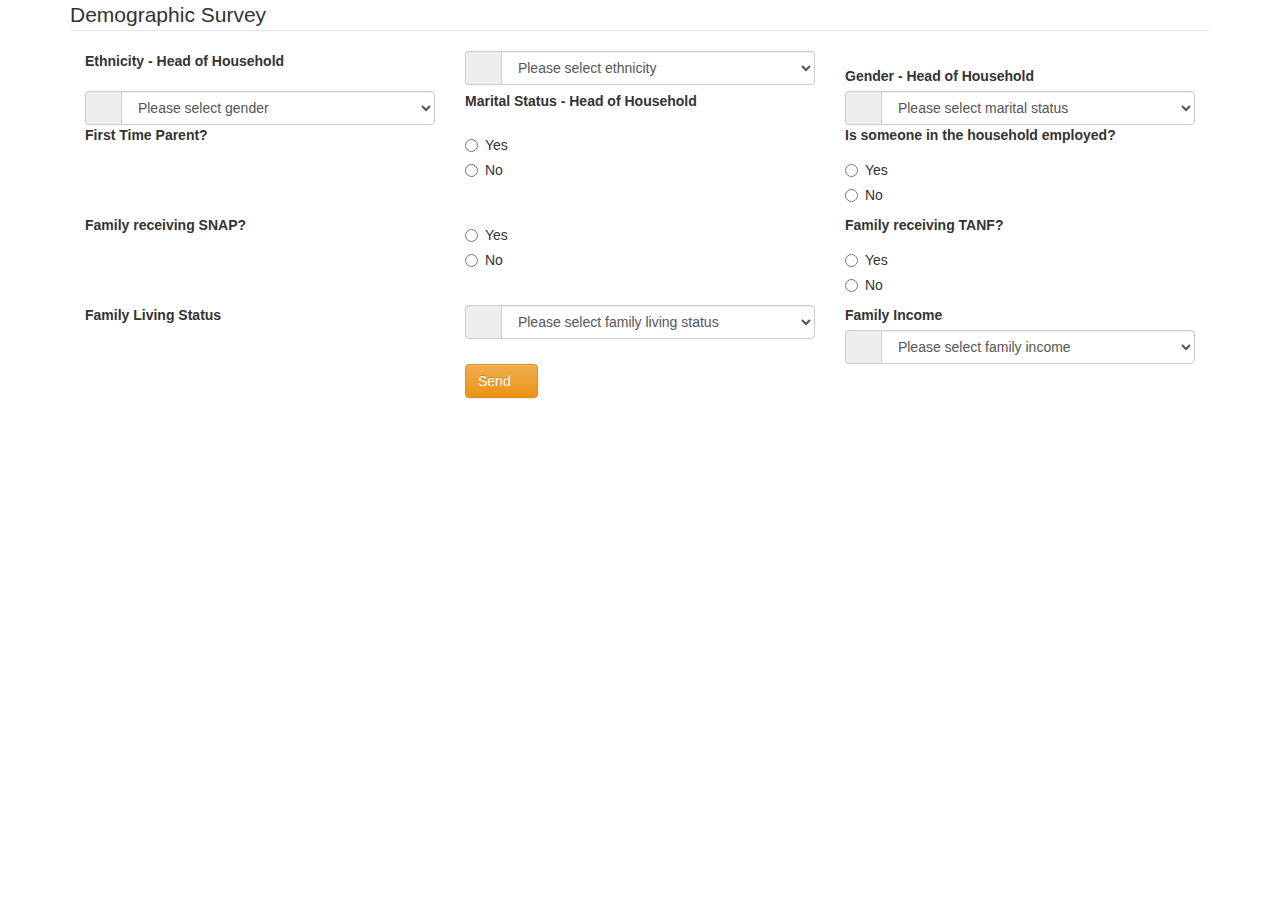
==== index.html @ 0fa91bc2 "Stuff" ====
<!DOCTYPE html>
<html >
<head>
  <meta charset="UTF-8">
  <title>Bootstrap 3 Contact form with Validation</title>
  <script src="https://s.codepen.io/assets/libs/modernizr.js" type="text/javascript"></script>


  
  <!--<link rel='stylesheet prefetch' href='https://maxcdn.bootstrapcdn.com/bootstrap/3.2.0/css/bootstrap.min.css'>-->
  <link rel="stylesheet" href="css/style2.css">
<!--<link rel='stylesheet prefetch' href='https://maxcdn.bootstrapcdn.com/bootstrap/3.2.0/css/bootstrap-theme.min.css'>
<link rel='stylesheet prefetch' href='https://cdnjs.cloudflare.com/ajax/libs/jquery.bootstrapvalidator/0.5.0/css/bootstrapValidator.min.css'>-->
  <link rel="stylesheet" href="css/style3.css">
  <link rel="stylesheet" href="css/style4.css">
      
      <link rel="stylesheet" href="css/style.css">

  
</head>

<body>
  <div class="container">

    <!--<form class="well form-horizontal" action=" "  id="contact_form">-->
    <form data-toggle="validator" role="form">
<fieldset>

<!-- Form Name -->
<legend>Demographic Survey</legend>


<!-- Ethnicity-->

<div class="form-group"> 
  <label class="col-md-4 control-label">Ethnicity - Head of Household</label>
    <div class="col-md-4 selectContainer">
    <div class="input-group">
        <span class="input-group-addon"><i class="glyphicon glyphicon-list"></i></span>
    <select name="ethnicity" class="form-control selectpicker" >
    	<option value=" " >Please select ethnicity</option>
      <option>Asian</option>
      <option>American Indian</option>
      <option>Black or African American</option>
      <option>Hispanic/Latino</option>
      <option>White</option>
      <option>Other</option>
    </select>
  </div>
</div>
</div>


<!-- Gender-->

<div class="form-group"> 
  <label class="col-md-4 control-label">Gender - Head of Household</label>
    <div class="col-md-4 selectContainer">
    <div class="input-group">
        <span class="input-group-addon"><i class="glyphicon glyphicon-list"></i></span>
    <select name="gender" class="form-control selectpicker" >
      <option value=" " >Please select gender</option>
      <option>Female</option>
      <option>Male</option>
      <option>Other</option>
    </select>
  </div>
</div>
</div>

<!-- Marital Status-->

<div class="form-group"> 
  <label class="col-md-4 control-label">Marital Status - Head of Household</label>
    <div class="col-md-4 selectContainer">
    <div class="input-group">
        <span class="input-group-addon"><i class="glyphicon glyphicon-list"></i></span>
    <select name="marital_status" class="form-control selectpicker" >
      <option value=" " >Please select marital status</option>
      <option>Married</option>
      <option>Single</option>
      <option>Other</option>
    </select>
  </div>
</div>
</div>

<!-- First Time Parent-->
 <div class="form-group">
                        <label class="col-md-4 control-label">First Time Parent?</label>
                        <div class="col-md-4">
                            <div class="radio">
                                <label>
                                    <input type="radio" name="first_time_parent" value="yes" /> Yes
                                </label>
                            </div>
                            <div class="radio">
                                <label>
                                    <input type="radio" name="first_time_parent" value="no" /> No
                                </label>
                            </div>
                        </div>
                    </div>
                    
<!-- Employment Status -->
 <div class="form-group">
                        <label class="col-md-4 control-label">Is someone in the household employed?</label>
                        <div class="col-md-4">
                            <div class="radio">
                                <label>
                                    <input type="radio" name="employment" value="yes" /> Yes
                                </label>
                            </div>
                            <div class="radio">
                                <label>
                                    <input type="radio" name="employment" value="no" /> No
                                </label>
                            </div>
                        </div>
                    </div>
                    
                    
<!-- SNAP -->
 <div class="form-group">
                        <label class="col-md-4 control-label">Family receiving SNAP?</label>
                        <div class="col-md-4">
                            <div class="radio">
                                <label>
                                    <input type="radio" name="SNAP" value="yes" /> Yes
                                </label>
                            </div>
                            <div class="radio">
                                <label>
                                    <input type="radio" name="SNAP" value="no" /> No
                                </label>
                            </div>
                        </div>
                    </div>
                    
                    
<!-- TANF -->
 <div class="form-group">
                        <label class="col-md-4 control-label">Family receiving TANF?</label>
                        <div class="col-md-4">
                            <div class="radio">
                                <label>
                                    <input type="radio" name="TANF" value="yes" /> Yes
                                </label>
                            </div>
                            <div class="radio">
                                <label>
                                    <input type="radio" name="TANF" value="no" /> No
                                </label>
                            </div>
                        </div>
                    </div>
                    
                    

<!-- Family Living-->

<div class="form-group"> 
  <label class="col-md-4 control-label">Family Living Status</label>
    <div class="col-md-4 selectContainer">
    <div class="input-group">
        <span class="input-group-addon"><i class="glyphicon glyphicon-list"></i></span>
    <select name="family_living" class="form-control selectpicker" >
      <option value=" " >Please select family living status</option>
      <option>Homeless</option>
      <option>Own Home</option>
      <option>Rent</option>
      <option>Transitional Housing</option>
    </select>
  </div>
</div>
</div>

<!-- Family Income-->

<div class="form-group"> 
  <label class="col-md-4 control-label">Family Income</label>
    <div class="col-md-4 selectContainer">
    <div class="input-group">
        <span class="input-group-addon"><i class="glyphicon glyphicon-list"></i></span>
    <select name="income" class="form-control selectpicker" >
      <option value=" " >Please select family income</option>
      <option>$0 - $10,000</option>
      <option>$10,000 - $20,000</option>
      <option>$20,000 - $30,000</option>
      <option>$30,000 - $40,000</option>
      <option>$40,000 - $50,000</option>
      <option>Over $50,000</option>
    </select>
  </div>
</div>
</div>

<!-- Success message -->
<div class="alert alert-success" role="alert" id="success_message">Success <i class="glyphicon glyphicon-thumbs-up"></i> Thanks for contacting us, we will get back to you shortly.</div>

<!-- Button -->
<div class="form-group">
  <label class="col-md-4 control-label"></label>
  <div class="col-md-4">
    <button type="submit" class="btn btn-warning" >Send <span class="glyphicon glyphicon-send"></span></button>
    <!--<button type="submit" onclick="myFunction()">Submit</button>

	<script>
		function myFunction() {
  		  window.location.replace("http://stackoverflow.com");
		}
	</script>-->
  </div>
</div>


</fieldset>
</form>
</div>
    </div><!-- /.container -->
  <!--<script src='https://cdnjs.cloudflare.com/ajax/libs/jquery/2.1.3/jquery.min.js'></script>
<script src='https://maxcdn.bootstrapcdn.com/bootstrap/3.2.0/js/bootstrap.min.js'></script>
<script src='https://cdnjs.cloudflare.com/ajax/libs/bootstrap-validator/0.4.5/js/bootstrapvalidator.min.js'></script>-->
	<script src="js/script1.js"></script>
	<script src="js/script2.js"></script>
	<script src="js/script3.js"></script>

    <script src="js/index.js"></script>

</body>
</html>
---- css/style3.css ----
/*!
 * Bootstrap v3.2.0 (http://getbootstrap.com)
 * Copyright 2011-2014 Twitter, Inc.
 * Licensed under MIT (https://github.com/twbs/bootstrap/blob/master/LICENSE)
 */.btn-default,.btn-primary,.btn-success,.btn-info,.btn-warning,.btn-danger{text-shadow:0 -1px 0 rgba(0,0,0,.2);-webkit-box-shadow:inset 0 1px 0 rgba(255,255,255,.15),0 1px 1px rgba(0,0,0,.075);box-shadow:inset 0 1px 0 rgba(255,255,255,.15),0 1px 1px rgba(0,0,0,.075)}.btn-default:active,.btn-primary:active,.btn-success:active,.btn-info:active,.btn-warning:active,.btn-danger:active,.btn-default.active,.btn-primary.active,.btn-success.active,.btn-info.active,.btn-warning.active,.btn-danger.active{-webkit-box-shadow:inset 0 3px 5px rgba(0,0,0,.125);box-shadow:inset 0 3px 5px rgba(0,0,0,.125)}.btn:active,.btn.active{background-image:none}.btn-default{text-shadow:0 1px 0 #fff;background-image:-webkit-linear-gradient(top,#fff 0,#e0e0e0 100%);background-image:-o-linear-gradient(top,#fff 0,#e0e0e0 100%);background-image:-webkit-gradient(linear,left top,left bottom,from(#fff),to(#e0e0e0));background-image:linear-gradient(to bottom,#fff 0,#e0e0e0 100%);filter:progid:DXImageTransform.Microsoft.gradient(startColorstr='#ffffffff', endColorstr='#ffe0e0e0', GradientType=0);filter:progid:DXImageTransform.Microsoft.gradient(enabled=false);background-repeat:repeat-x;border-color:#dbdbdb;border-color:#ccc}.btn-default:hover,.btn-default:focus{background-color:#e0e0e0;background-position:0 -15px}.btn-default:active,.btn-default.active{background-color:#e0e0e0;border-color:#dbdbdb}.btn-default:disabled,.btn-default[disabled]{background-color:#e0e0e0;background-image:none}.btn-primary{background-image:-webkit-linear-gradient(top,#428bca 0,#2d6ca2 100%);background-image:-o-linear-gradient(top,#428bca 0,#2d6ca2 100%);background-image:-webkit-gradient(linear,left top,left bottom,from(#428bca),to(#2d6ca2));background-image:linear-gradient(to bottom,#428bca 0,#2d6ca2 100%);filter:progid:DXImageTransform.Microsoft.gradient(startColorstr='#ff428bca', endColorstr='#ff2d6ca2', GradientType=0);filter:progid:DXImageTransform.Microsoft.gradient(enabled=false);background-repeat:repeat-x;border-color:#2b669a}.btn-primary:hover,.btn-primary:focus{background-color:#2d6ca2;background-position:0 -15px}.btn-primary:active,.btn-primary.active{background-color:#2d6ca2;border-color:#2b669a}.btn-primary:disabled,.btn-primary[disabled]{background-color:#2d6ca2;background-image:none}.btn-success{background-image:-webkit-linear-gradient(top,#5cb85c 0,#419641 100%);background-image:-o-linear-gradient(top,#5cb85c 0,#419641 100%);background-image:-webkit-gradient(linear,left top,left bottom,from(#5cb85c),to(#419641));background-image:linear-gradient(to bottom,#5cb85c 0,#419641 100%);filter:progid:DXImageTransform.Microsoft.gradient(startColorstr='#ff5cb85c', endColorstr='#ff419641', GradientType=0);filter:progid:DXImageTransform.Microsoft.gradient(enabled=false);background-repeat:repeat-x;border-color:#3e8f3e}.btn-success:hover,.btn-success:focus{background-color:#419641;background-position:0 -15px}.btn-success:active,.btn-success.active{background-color:#419641;border-color:#3e8f3e}.btn-success:disabled,.btn-success[disabled]{background-color:#419641;background-image:none}.btn-info{background-image:-webkit-linear-gradient(top,#5bc0de 0,#2aabd2 100%);background-image:-o-linear-gradient(top,#5bc0de 0,#2aabd2 100%);background-image:-webkit-gradient(linear,left top,left bottom,from(#5bc0de),to(#2aabd2));background-image:linear-gradient(to bottom,#5bc0de 0,#2aabd2 100%);filter:progid:DXImageTransform.Microsoft.gradient(startColorstr='#ff5bc0de', endColorstr='#ff2aabd2', GradientType=0);filter:progid:DXImageTransform.Microsoft.gradient(enabled=false);background-repeat:repeat-x;border-color:#28a4c9}.btn-info:hover,.btn-info:focus{background-color:#2aabd2;background-position:0 -15px}.btn-info:active,.btn-info.active{background-color:#2aabd2;border-color:#28a4c9}.btn-info:disabled,.btn-info[disabled]{background-color:#2aabd2;background-image:none}.btn-warning{background-image:-webkit-linear-gradient(top,#f0ad4e 0,#eb9316 100%);background-image:-o-linear-gradient(top,#f0ad4e 0,#eb9316 100%);background-image:-webkit-gradient(linear,left top,left bottom,from(#f0ad4e),to(#eb9316));background-image:linear-gradient(to bottom,#f0ad4e 0,#eb9316 100%);filter:progid:DXImageTransform.Microsoft.gradient(startColorstr='#fff0ad4e', endColorstr='#ffeb9316', GradientType=0);filter:progid:DXImageTransform.Microsoft.gradient(enabled=false);background-repeat:repeat-x;border-color:#e38d13}.btn-warning:hover,.btn-warning:focus{background-color:#eb9316;background-position:0 -15px}.btn-warning:active,.btn-warning.active{background-color:#eb9316;border-color:#e38d13}.btn-warning:disabled,.btn-warning[disabled]{background-color:#eb9316;background-image:none}.btn-danger{background-image:-webkit-linear-gradient(top,#d9534f 0,#c12e2a 100%);background-image:-o-linear-gradient(top,#d9534f 0,#c12e2a 100%);background-image:-webkit-gradient(linear,left top,left bottom,from(#d9534f),to(#c12e2a));background-image:linear-gradient(to bottom,#d9534f 0,#c12e2a 100%);filter:progid:DXImageTransform.Microsoft.gradient(startColorstr='#ffd9534f', endColorstr='#ffc12e2a', GradientType=0);filter:progid:DXImageTransform.Microsoft.gradient(enabled=false);background-repeat:repeat-x;border-color:#b92c28}.btn-danger:hover,.btn-danger:focus{background-color:#c12e2a;background-position:0 -15px}.btn-danger:active,.btn-danger.active{background-color:#c12e2a;border-color:#b92c28}.btn-danger:disabled,.btn-danger[disabled]{background-color:#c12e2a;background-image:none}.thumbnail,.img-thumbnail{-webkit-box-shadow:0 1px 2px rgba(0,0,0,.075);box-shadow:0 1px 2px rgba(0,0,0,.075)}.dropdown-menu>li>a:hover,.dropdown-menu>li>a:focus{background-color:#e8e8e8;background-image:-webkit-linear-gradient(top,#f5f5f5 0,#e8e8e8 100%);background-image:-o-linear-gradient(top,#f5f5f5 0,#e8e8e8 100%);background-image:-webkit-gradient(linear,left top,left bottom,from(#f5f5f5),to(#e8e8e8));background-image:linear-gradient(to bottom,#f5f5f5 0,#e8e8e8 100%);filter:progid:DXImageTransform.Microsoft.gradient(startColorstr='#fff5f5f5', endColorstr='#ffe8e8e8', GradientType=0);background-repeat:repeat-x}.dropdown-menu>.active>a,.dropdown-menu>.active>a:hover,.dropdown-menu>.active>a:focus{background-color:#357ebd;background-image:-webkit-linear-gradient(top,#428bca 0,#357ebd 100%);background-image:-o-linear-gradient(top,#428bca 0,#357ebd 100%);background-image:-webkit-gradient(linear,left top,left bottom,from(#428bca),to(#357ebd));background-image:linear-gradient(to bottom,#428bca 0,#357ebd 100%);filter:progid:DXImageTransform.Microsoft.gradient(startColorstr='#ff428bca', endColorstr='#ff357ebd', GradientType=0);background-repeat:repeat-x}.navbar-default{background-image:-webkit-linear-gradient(top,#fff 0,#f8f8f8 100%);background-image:-o-linear-gradient(top,#fff 0,#f8f8f8 100%);background-image:-webkit-gradient(linear,left top,left bottom,from(#fff),to(#f8f8f8));background-image:linear-gradient(to bottom,#fff 0,#f8f8f8 100%);filter:progid:DXImageTransform.Microsoft.gradient(startColorstr='#ffffffff', endColorstr='#fff8f8f8', GradientType=0);filter:progid:DXImageTransform.Microsoft.gradient(enabled=false);background-repeat:repeat-x;border-radius:4px;-webkit-box-shadow:inset 0 1px 0 rgba(255,255,255,.15),0 1px 5px rgba(0,0,0,.075);box-shadow:inset 0 1px 0 rgba(255,255,255,.15),0 1px 5px rgba(0,0,0,.075)}.navbar-default .navbar-nav>.active>a{background-image:-webkit-linear-gradient(top,#ebebeb 0,#f3f3f3 100%);background-image:-o-linear-gradient(top,#ebebeb 0,#f3f3f3 100%);background-image:-webkit-gradient(linear,left top,left bottom,from(#ebebeb),to(#f3f3f3));background-image:linear-gradient(to bottom,#ebebeb 0,#f3f3f3 100%);filter:progid:DXImageTransform.Microsoft.gradient(startColorstr='#ffebebeb', endColorstr='#fff3f3f3', GradientType=0);background-repeat:repeat-x;-webkit-box-shadow:inset 0 3px 9px rgba(0,0,0,.075);box-shadow:inset 0 3px 9px rgba(0,0,0,.075)}.navbar-brand,.navbar-nav>li>a{text-shadow:0 1px 0 rgba(255,255,255,.25)}.navbar-inverse{background-image:-webkit-linear-gradient(top,#3c3c3c 0,#222 100%);background-image:-o-linear-gradient(top,#3c3c3c 0,#222 100%);background-image:-webkit-gradient(linear,left top,left bottom,from(#3c3c3c),to(#222));background-image:linear-gradient(to bottom,#3c3c3c 0,#222 100%);filter:progid:DXImageTransform.Microsoft.gradient(startColorstr='#ff3c3c3c', endColorstr='#ff222222', GradientType=0);filter:progid:DXImageTransform.Microsoft.gradient(enabled=false);background-repeat:repeat-x}.navbar-inverse .navbar-nav>.active>a{background-image:-webkit-linear-gradient(top,#222 0,#282828 100%);background-image:-o-linear-gradient(top,#222 0,#282828 100%);background-image:-webkit-gradient(linear,left top,left bottom,from(#222),to(#282828));background-image:linear-gradient(to bottom,#222 0,#282828 100%);filter:progid:DXImageTransform.Microsoft.gradient(startColorstr='#ff222222', endColorstr='#ff282828', GradientType=0);background-repeat:repeat-x;-webkit-box-shadow:inset 0 3px 9px rgba(0,0,0,.25);box-shadow:inset 0 3px 9px rgba(0,0,0,.25)}.navbar-inverse .navbar-brand,.navbar-inverse .navbar-nav>li>a{text-shadow:0 -1px 0 rgba(0,0,0,.25)}.navbar-static-top,.navbar-fixed-top,.navbar-fixed-bottom{border-radius:0}.alert{text-shadow:0 1px 0 rgba(255,255,255,.2);-webkit-box-shadow:inset 0 1px 0 rgba(255,255,255,.25),0 1px 2px rgba(0,0,0,.05);box-shadow:inset 0 1px 0 rgba(255,255,255,.25),0 1px 2px rgba(0,0,0,.05)}.alert-success{background-image:-webkit-linear-gradient(top,#dff0d8 0,#c8e5bc 100%);background-image:-o-linear-gradient(top,#dff0d8 0,#c8e5bc 100%);background-image:-webkit-gradient(linear,left top,left bottom,from(#dff0d8),to(#c8e5bc));background-image:linear-gradient(to bottom,#dff0d8 0,#c8e5bc 100%);filter:progid:DXImageTransform.Microsoft.gradient(startColorstr='#ffdff0d8', endColorstr='#ffc8e5bc', GradientType=0);background-repeat:repeat-x;border-color:#b2dba1}.alert-info{background-image:-webkit-linear-gradient(top,#d9edf7 0,#b9def0 100%);background-image:-o-linear-gradient(top,#d9edf7 0,#b9def0 100%);background-image:-webkit-gradient(linear,left top,left bottom,from(#d9edf7),to(#b9def0));background-image:linear-gradient(to bottom,#d9edf7 0,#b9def0 100%);filter:progid:DXImageTransform.Microsoft.gradient(startColorstr='#ffd9edf7', endColorstr='#ffb9def0', GradientType=0);background-repeat:repeat-x;border-color:#9acfea}.alert-warning{background-image:-webkit-linear-gradient(top,#fcf8e3 0,#f8efc0 100%);background-image:-o-linear-gradient(top,#fcf8e3 0,#f8efc0 100%);background-image:-webkit-gradient(linear,left top,left bottom,from(#fcf8e3),to(#f8efc0));background-image:linear-gradient(to bottom,#fcf8e3 0,#f8efc0 100%);filter:progid:DXImageTransform.Microsoft.gradient(startColorstr='#fffcf8e3', endColorstr='#fff8efc0', GradientType=0);background-repeat:repeat-x;border-color:#f5e79e}.alert-danger{background-image:-webkit-linear-gradient(top,#f2dede 0,#e7c3c3 100%);background-image:-o-linear-gradient(top,#f2dede 0,#e7c3c3 100%);background-image:-webkit-gradient(linear,left top,left bottom,from(#f2dede),to(#e7c3c3));background-image:linear-gradient(to bottom,#f2dede 0,#e7c3c3 100%);filter:progid:DXImageTransform.Microsoft.gradient(startColorstr='#fff2dede', endColorstr='#ffe7c3c3', GradientType=0);background-repeat:repeat-x;border-color:#dca7a7}.progress{background-image:-webkit-linear-gradient(top,#ebebeb 0,#f5f5f5 100%);background-image:-o-linear-gradient(top,#ebebeb 0,#f5f5f5 100%);background-image:-webkit-gradient(linear,left top,left bottom,from(#ebebeb),to(#f5f5f5));background-image:linear-gradient(to bottom,#ebebeb 0,#f5f5f5 100%);filter:progid:DXImageTransform.Microsoft.gradient(startColorstr='#ffebebeb', endColorstr='#fff5f5f5', GradientType=0);background-repeat:repeat-x}.progress-bar{background-image:-webkit-linear-gradient(top,#428bca 0,#3071a9 100%);background-image:-o-linear-gradient(top,#428bca 0,#3071a9 100%);background-image:-webkit-gradient(linear,left top,left bottom,from(#428bca),to(#3071a9));background-image:linear-gradient(to bottom,#428bca 0,#3071a9 100%);filter:progid:DXImageTransform.Microsoft.gradient(startColorstr='#ff428bca', endColorstr='#ff3071a9', GradientType=0);background-repeat:repeat-x}.progress-bar-success{background-image:-webkit-linear-gradient(top,#5cb85c 0,#449d44 100%);background-image:-o-linear-gradient(top,#5cb85c 0,#449d44 100%);background-image:-webkit-gradient(linear,left top,left bottom,from(#5cb85c),to(#449d44));background-image:linear-gradient(to bottom,#5cb85c 0,#449d44 100%);filter:progid:DXImageTransform.Microsoft.gradient(startColorstr='#ff5cb85c', endColorstr='#ff449d44', GradientType=0);background-repeat:repeat-x}.progress-bar-info{background-image:-webkit-linear-gradient(top,#5bc0de 0,#31b0d5 100%);background-image:-o-linear-gradient(top,#5bc0de 0,#31b0d5 100%);background-image:-webkit-gradient(linear,left top,left bottom,from(#5bc0de),to(#31b0d5));background-image:linear-gradient(to bottom,#5bc0de 0,#31b0d5 100%);filter:progid:DXImageTransform.Microsoft.gradient(startColorstr='#ff5bc0de', endColorstr='#ff31b0d5', GradientType=0);background-repeat:repeat-x}.progress-bar-warning{background-image:-webkit-linear-gradient(top,#f0ad4e 0,#ec971f 100%);background-image:-o-linear-gradient(top,#f0ad4e 0,#ec971f 100%);background-image:-webkit-gradient(linear,left top,left bottom,from(#f0ad4e),to(#ec971f));background-image:linear-gradient(to bottom,#f0ad4e 0,#ec971f 100%);filter:progid:DXImageTransform.Microsoft.gradient(startColorstr='#fff0ad4e', endColorstr='#ffec971f', GradientType=0);background-repeat:repeat-x}.progress-bar-danger{background-image:-webkit-linear-gradient(top,#d9534f 0,#c9302c 100%);background-image:-o-linear-gradient(top,#d9534f 0,#c9302c 100%);background-image:-webkit-gradient(linear,left top,left bottom,from(#d9534f),to(#c9302c));background-image:linear-gradient(to bottom,#d9534f 0,#c9302c 100%);filter:progid:DXImageTransform.Microsoft.gradient(startColorstr='#ffd9534f', endColorstr='#ffc9302c', GradientType=0);background-repeat:repeat-x}.progress-bar-striped{background-image:-webkit-linear-gradient(45deg,rgba(255,255,255,.15) 25%,transparent 25%,transparent 50%,rgba(255,255,255,.15) 50%,rgba(255,255,255,.15) 75%,transparent 75%,transparent);background-image:-o-linear-gradient(45deg,rgba(255,255,255,.15) 25%,transparent 25%,transparent 50%,rgba(255,255,255,.15) 50%,rgba(255,255,255,.15) 75%,transparent 75%,transparent);background-image:linear-gradient(45deg,rgba(255,255,255,.15) 25%,transparent 25%,transparent 50%,rgba(255,255,255,.15) 50%,rgba(255,255,255,.15) 75%,transparent 75%,transparent)}.list-group{border-radius:4px;-webkit-box-shadow:0 1px 2px rgba(0,0,0,.075);box-shadow:0 1px 2px rgba(0,0,0,.075)}.list-group-item.active,.list-group-item.active:hover,.list-group-item.active:focus{text-shadow:0 -1px 0 #3071a9;background-image:-webkit-linear-gradient(top,#428bca 0,#3278b3 100%);background-image:-o-linear-gradient(top,#428bca 0,#3278b3 100%);background-image:-webkit-gradient(linear,left top,left bottom,from(#428bca),to(#3278b3));background-image:linear-gradient(to bottom,#428bca 0,#3278b3 100%);filter:progid:DXImageTransform.Microsoft.gradient(startColorstr='#ff428bca', endColorstr='#ff3278b3', GradientType=0);background-repeat:repeat-x;border-color:#3278b3}.panel{-webkit-box-shadow:0 1px 2px rgba(0,0,0,.05);box-shadow:0 1px 2px rgba(0,0,0,.05)}.panel-default>.panel-heading{background-image:-webkit-linear-gradient(top,#f5f5f5 0,#e8e8e8 100%);background-image:-o-linear-gradient(top,#f5f5f5 0,#e8e8e8 100%);background-image:-webkit-gradient(linear,left top,left bottom,from(#f5f5f5),to(#e8e8e8));background-image:linear-gradient(to bottom,#f5f5f5 0,#e8e8e8 100%);filter:progid:DXImageTransform.Microsoft.gradient(startColorstr='#fff5f5f5', endColorstr='#ffe8e8e8', GradientType=0);background-repeat:repeat-x}.panel-primary>.panel-heading{background-image:-webkit-linear-gradient(top,#428bca 0,#357ebd 100%);background-image:-o-linear-gradient(top,#428bca 0,#357ebd 100%);background-image:-webkit-gradient(linear,left top,left bottom,from(#428bca),to(#357ebd));background-image:linear-gradient(to bottom,#428bca 0,#357ebd 100%);filter:progid:DXImageTransform.Microsoft.gradient(startColorstr='#ff428bca', endColorstr='#ff357ebd', GradientType=0);background-repeat:repeat-x}.panel-success>.panel-heading{background-image:-webkit-linear-gradient(top,#dff0d8 0,#d0e9c6 100%);background-image:-o-linear-gradient(top,#dff0d8 0,#d0e9c6 100%);background-image:-webkit-gradient(linear,left top,left bottom,from(#dff0d8),to(#d0e9c6));background-image:linear-gradient(to bottom,#dff0d8 0,#d0e9c6 100%);filter:progid:DXImageTransform.Microsoft.gradient(startColorstr='#ffdff0d8', endColorstr='#ffd0e9c6', GradientType=0);background-repeat:repeat-x}.panel-info>.panel-heading{background-image:-webkit-linear-gradient(top,#d9edf7 0,#c4e3f3 100%);background-image:-o-linear-gradient(top,#d9edf7 0,#c4e3f3 100%);background-image:-webkit-gradient(linear,left top,left bottom,from(#d9edf7),to(#c4e3f3));background-image:linear-gradient(to bottom,#d9edf7 0,#c4e3f3 100%);filter:progid:DXImageTransform.Microsoft.gradient(startColorstr='#ffd9edf7', endColorstr='#ffc4e3f3', GradientType=0);background-repeat:repeat-x}.panel-warning>.panel-heading{background-image:-webkit-linear-gradient(top,#fcf8e3 0,#faf2cc 100%);background-image:-o-linear-gradient(top,#fcf8e3 0,#faf2cc 100%);background-image:-webkit-gradient(linear,left top,left bottom,from(#fcf8e3),to(#faf2cc));background-image:linear-gradient(to bottom,#fcf8e3 0,#faf2cc 100%);filter:progid:DXImageTransform.Microsoft.gradient(startColorstr='#fffcf8e3', endColorstr='#fffaf2cc', GradientType=0);background-repeat:repeat-x}.panel-danger>.panel-heading{background-image:-webkit-linear-gradient(top,#f2dede 0,#ebcccc 100%);background-image:-o-linear-gradient(top,#f2dede 0,#ebcccc 100%);background-image:-webkit-gradient(linear,left top,left bottom,from(#f2dede),to(#ebcccc));background-image:linear-gradient(to bottom,#f2dede 0,#ebcccc 100%);filter:progid:DXImageTransform.Microsoft.gradient(startColorstr='#fff2dede', endColorstr='#ffebcccc', GradientType=0);background-repeat:repeat-x}.well{background-image:-webkit-linear-gradient(top,#e8e8e8 0,#f5f5f5 100%);background-image:-o-linear-gradient(top,#e8e8e8 0,#f5f5f5 100%);background-image:-webkit-gradient(linear,left top,left bottom,from(#e8e8e8),to(#f5f5f5));background-image:linear-gradient(to bottom,#e8e8e8 0,#f5f5f5 100%);filter:progid:DXImageTransform.Microsoft.gradient(startColorstr='#ffe8e8e8', endColorstr='#fff5f5f5', GradientType=0);background-repeat:repeat-x;border-color:#dcdcdc;-webkit-box-shadow:inset 0 1px 3px rgba(0,0,0,.05),0 1px 0 rgba(255,255,255,.1);box-shadow:inset 0 1px 3px rgba(0,0,0,.05),0 1px 0 rgba(255,255,255,.1)}
---- css/style4.css ----
/*!
 * BootstrapValidator (http://bootstrapvalidator.com)
 * The best jQuery plugin to validate form fields. Designed to use with Bootstrap 3
 *
 * @version     v0.5.0, built on 2014-07-14 4:31:02 PM
 * @author      https://twitter.com/nghuuphuoc
 * @copyright   (c) 2013 - 2014 Nguyen Huu Phuoc
 * @license     MIT
 */

.bv-form .help-block{margin-bottom:0}.bv-form .tooltip-inner{text-align:left}.nav-tabs li.bv-tab-success>a{color:#3c763d}.nav-tabs li.bv-tab-error>a{color:#a94442}
---- css/style.css ----
#success_message{ display: none;}
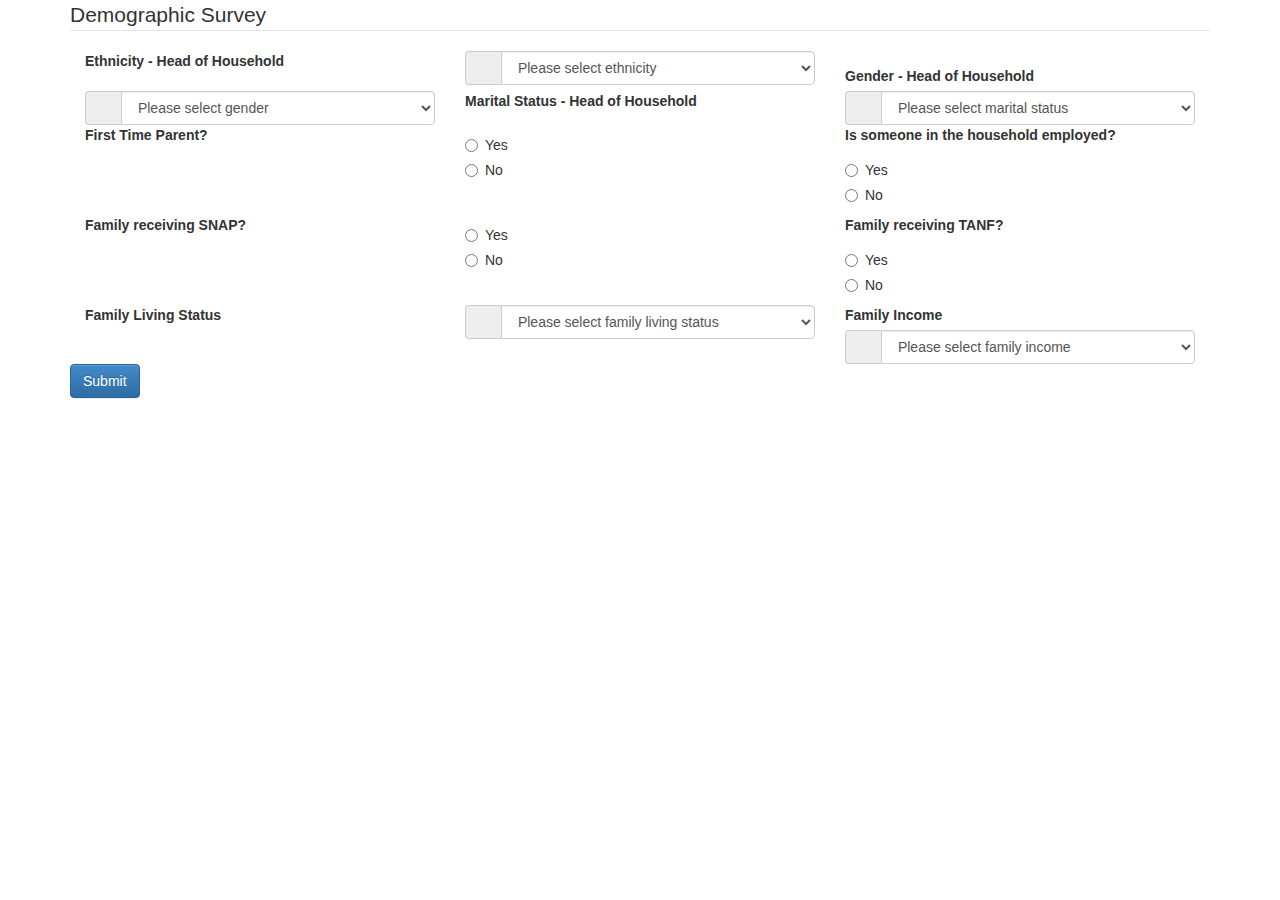
==== commit 60671f1a: "Stuff" ====
--- a/index.html
+++ b/index.html
@@ -199,19 +199,24 @@
 <div class="alert alert-success" role="alert" id="success_message">Success <i class="glyphicon glyphicon-thumbs-up"></i> Thanks for contacting us, we will get back to you shortly.</div>
 
 <!-- Button -->
-<div class="form-group">
+ <div class="form-group">
+    <button type="submit" class="btn btn-primary">Submit</button>
+  </div>
+
+
+<!--<div class="form-group">
   <label class="col-md-4 control-label"></label>
   <div class="col-md-4">
     <button type="submit" class="btn btn-warning" >Send <span class="glyphicon glyphicon-send"></span></button>
-    <!--<button type="submit" onclick="myFunction()">Submit</button>
+    <button type="submit" onclick="myFunction()">Submit</button>
 
 	<script>
 		function myFunction() {
   		  window.location.replace("http://stackoverflow.com");
 		}
-	</script>-->
-  </div>
-</div>
+	</script>
+  </div>
+</div>-->
 
 
 </fieldset>
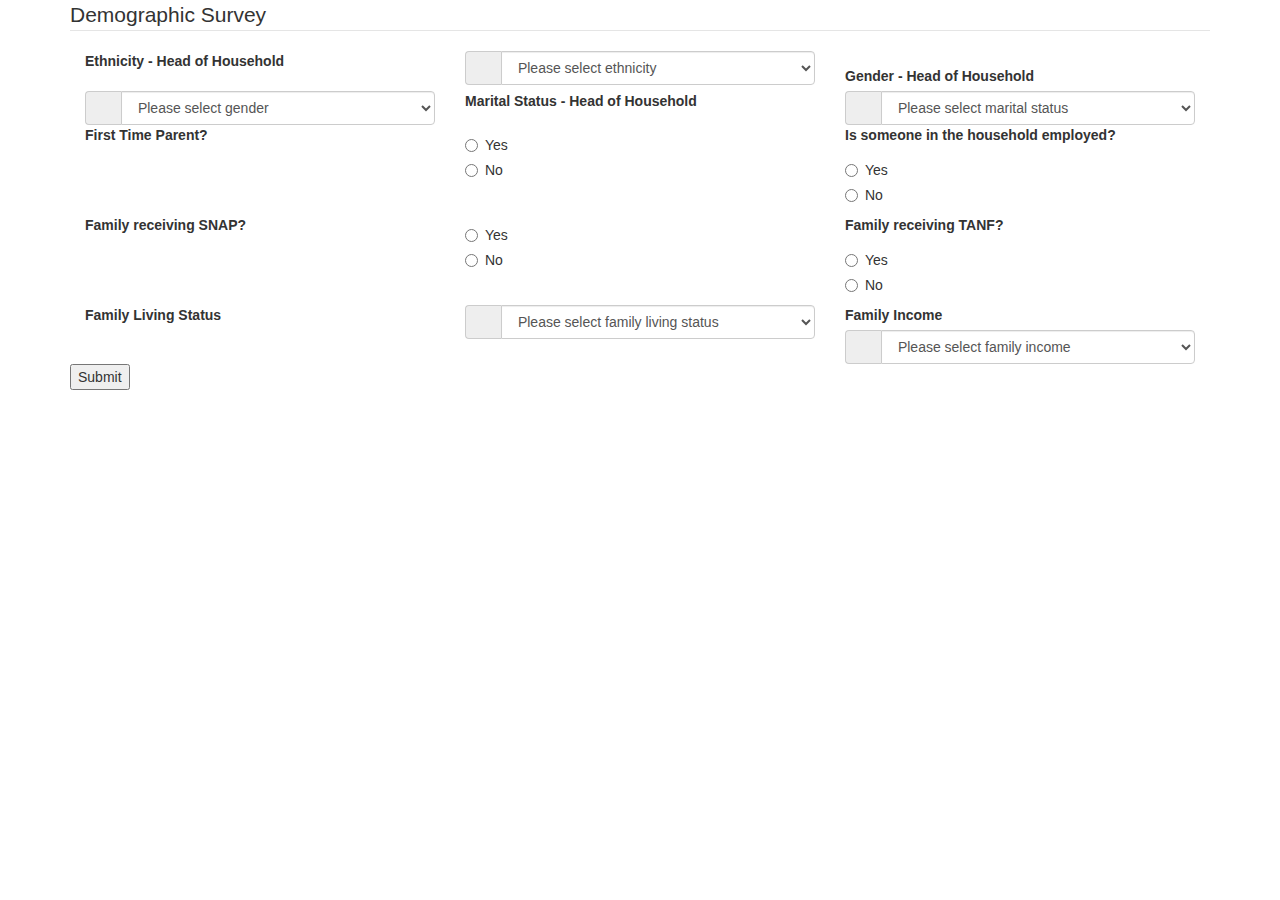
==== commit dc73a8d3: "Stuff" ====
--- a/index.html
+++ b/index.html
@@ -199,24 +199,36 @@
 <div class="alert alert-success" role="alert" id="success_message">Success <i class="glyphicon glyphicon-thumbs-up"></i> Thanks for contacting us, we will get back to you shortly.</div>
 
 <!-- Button -->
- <div class="form-group">
+ <!--<div class="form-group">
     <button type="submit" class="btn btn-primary">Submit</button>
-  </div>
+  </div>-->
 
 
 <!--<div class="form-group">
   <label class="col-md-4 control-label"></label>
   <div class="col-md-4">
-    <button type="submit" class="btn btn-warning" >Send <span class="glyphicon glyphicon-send"></span></button>
+    <button type="submit" class="btn btn-warning" >Send <span class="glyphicon glyphicon-send"></span></button>-->
     <button type="submit" onclick="myFunction()">Submit</button>
 
 	<script>
-		function myFunction() {
-  		  window.location.replace("http://stackoverflow.com");
-		}
+		$('#contact_form').bootstrapValidator().on('submit', function (e) {
+				$('#success_message').slideDown({ opacity: "show" }, "slow"); // Do something ...
+                //$('#contact_form').data('bootstrapValidator').resetForm();
+
+    // Prevent form submission
+    e.preventDefault();
+
+    // Get the form instance
+    var $form = $(e.target);
+
+    // Get the BootstrapValidator instance
+    var bv = $form.data('bootstrapValidator');
+            
+    console.log($form.serialize());
+});
 	</script>
   </div>
-</div>-->
+</div>
 
 
 </fieldset>
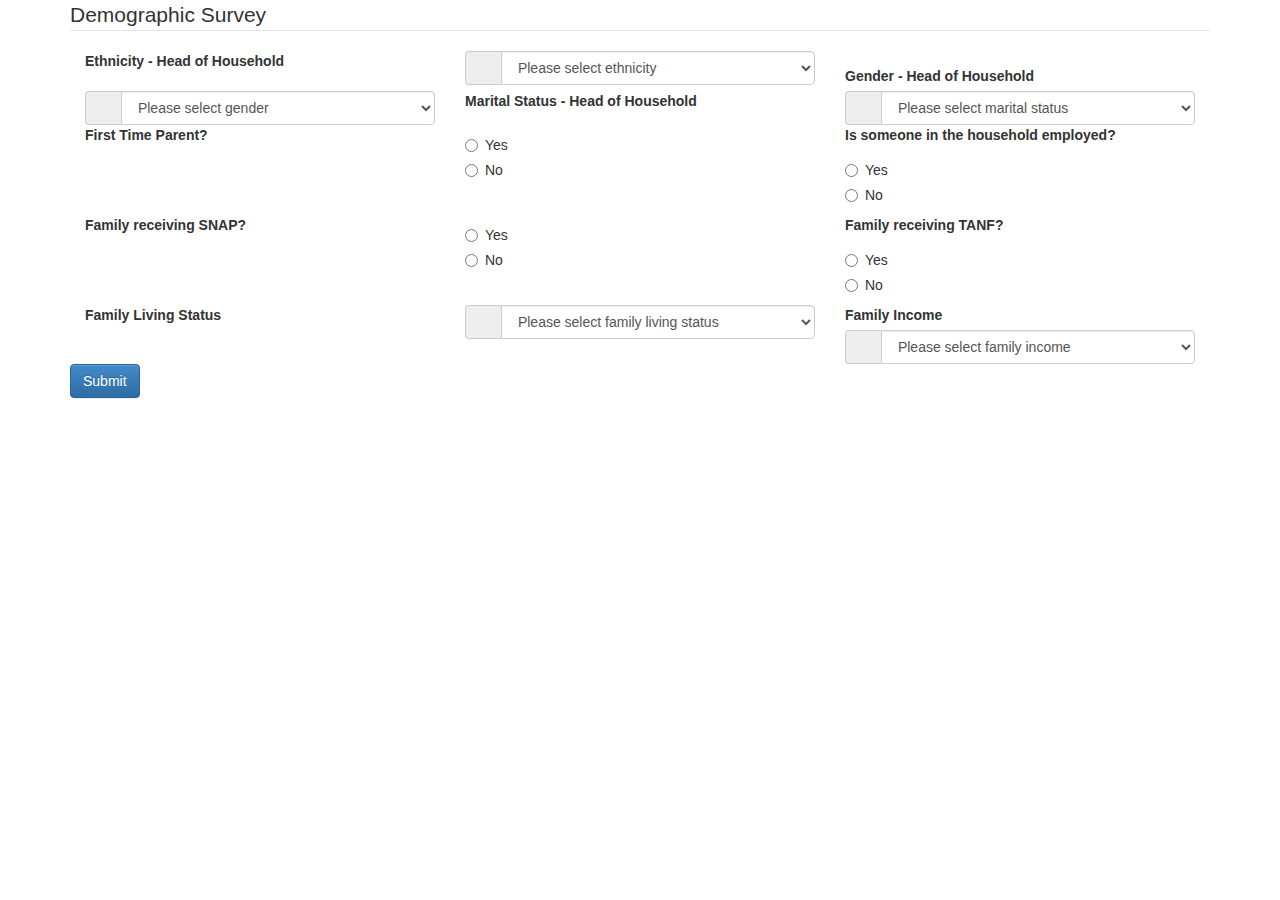
==== commit 11bcde48: "Stuff" ====
--- a/index.html
+++ b/index.html
@@ -15,6 +15,8 @@
   <link rel="stylesheet" href="css/style4.css">
       
       <link rel="stylesheet" href="css/style.css">
+      
+      <script src="js/index.js"></script>
 
   
 </head>
@@ -199,15 +201,15 @@
 <div class="alert alert-success" role="alert" id="success_message">Success <i class="glyphicon glyphicon-thumbs-up"></i> Thanks for contacting us, we will get back to you shortly.</div>
 
 <!-- Button -->
- <!--<div class="form-group">
+ <div class="form-group">
     <button type="submit" class="btn btn-primary">Submit</button>
-  </div>-->
+  </div>
 
 
 <!--<div class="form-group">
   <label class="col-md-4 control-label"></label>
   <div class="col-md-4">
-    <button type="submit" class="btn btn-warning" >Send <span class="glyphicon glyphicon-send"></span></button>-->
+    <button type="submit" class="btn btn-warning" >Send <span class="glyphicon glyphicon-send"></span></button>
     <button type="submit" onclick="myFunction()">Submit</button>
 
 	<script>
@@ -228,7 +230,7 @@
 });
 	</script>
   </div>
-</div>
+</div>-->
 
 
 </fieldset>
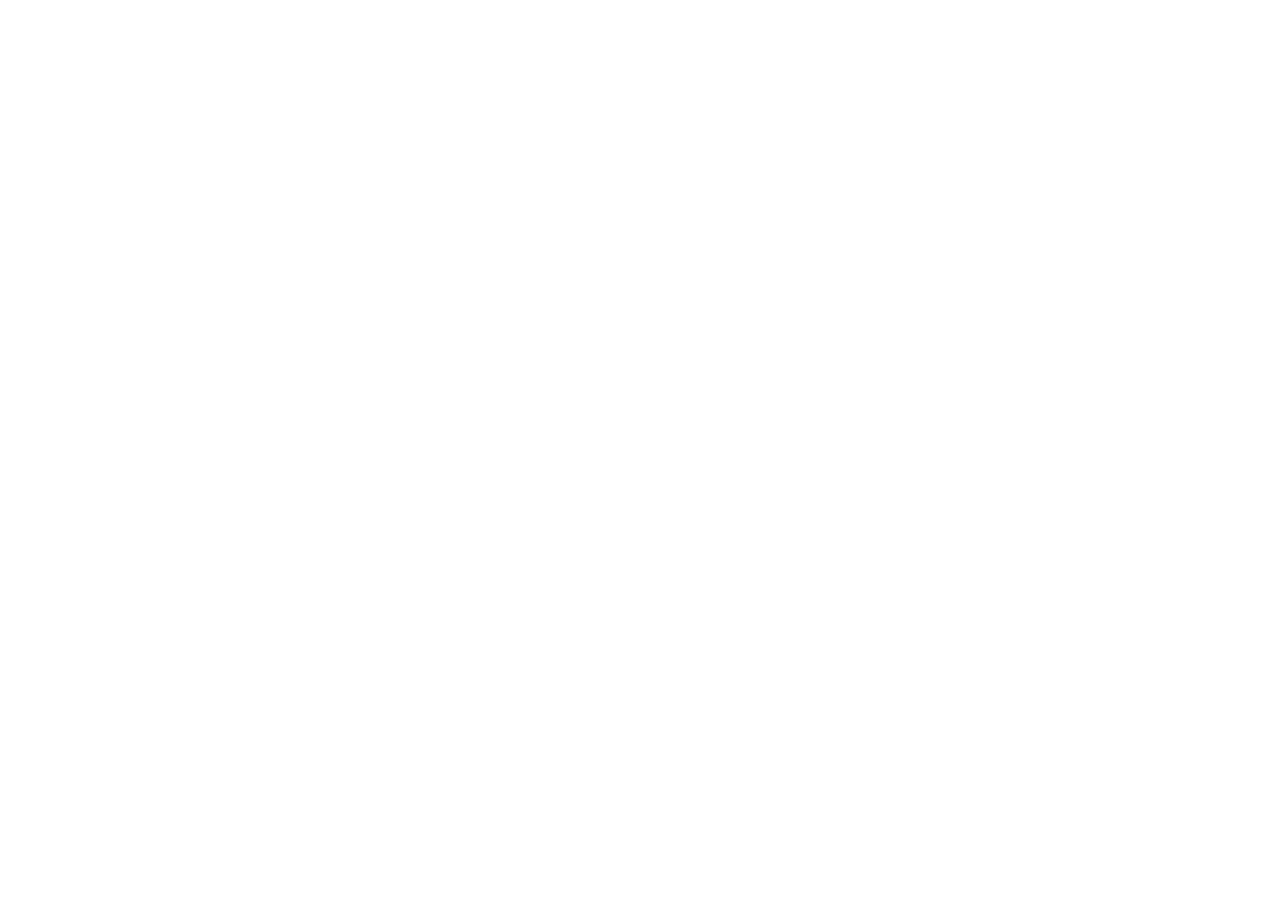
==== commit 352bee6e: "Restoring boxer site" ====
--- a/index.html
+++ b/index.html
@@ -1,250 +1,393 @@
-<!DOCTYPE html>
-<html >
-<head>
-  <meta charset="UTF-8">
-  <title>Bootstrap 3 Contact form with Validation</title>
-  <script src="https://s.codepen.io/assets/libs/modernizr.js" type="text/javascript"></script>
-
-
-  
-  <!--<link rel='stylesheet prefetch' href='https://maxcdn.bootstrapcdn.com/bootstrap/3.2.0/css/bootstrap.min.css'>-->
-  <link rel="stylesheet" href="css/style2.css">
-<!--<link rel='stylesheet prefetch' href='https://maxcdn.bootstrapcdn.com/bootstrap/3.2.0/css/bootstrap-theme.min.css'>
-<link rel='stylesheet prefetch' href='https://cdnjs.cloudflare.com/ajax/libs/jquery.bootstrapvalidator/0.5.0/css/bootstrapValidator.min.css'>-->
-  <link rel="stylesheet" href="css/style3.css">
-  <link rel="stylesheet" href="css/style4.css">
-      
-      <link rel="stylesheet" href="css/style.css">
-      
-      <script src="js/index.js"></script>
-
-  
-</head>
+<html lang="en"><head><title>Boxer Bowl</title></head>
+<style>
+.dot {
+  stroke: #000;
+}
+
+
+.tooltip {	
+    position: absolute;			
+    text-align: center;			
+    width: 120px;					
+    height: 58px;					
+    padding: 2px;				
+    font: 12px sans-serif;		
+    background: lightsteelblue;	
+    border: 4px;		
+    border-radius: 8px;			
+    pointer-events: none;			
+}
+
+
+</style>
+<script src="//d3js.org/d3.v3.min.js"></script>
 
 <body>
-  <div class="container">
-
-    <!--<form class="well form-horizontal" action=" "  id="contact_form">-->
-    <form data-toggle="validator" role="form">
-<fieldset>
-
-<!-- Form Name -->
-<legend>Demographic Survey</legend>
-
-
-<!-- Ethnicity-->
-
-<div class="form-group"> 
-  <label class="col-md-4 control-label">Ethnicity - Head of Household</label>
-    <div class="col-md-4 selectContainer">
-    <div class="input-group">
-        <span class="input-group-addon"><i class="glyphicon glyphicon-list"></i></span>
-    <select name="ethnicity" class="form-control selectpicker" >
-    	<option value=" " >Please select ethnicity</option>
-      <option>Asian</option>
-      <option>American Indian</option>
-      <option>Black or African American</option>
-      <option>Hispanic/Latino</option>
-      <option>White</option>
-      <option>Other</option>
-    </select>
-  </div>
+<div id = "chart">
+<br>
+<div id = "states">
 </div>
-</div>
-
-
-<!-- Gender-->
-
-<div class="form-group"> 
-  <label class="col-md-4 control-label">Gender - Head of Household</label>
-    <div class="col-md-4 selectContainer">
-    <div class="input-group">
-        <span class="input-group-addon"><i class="glyphicon glyphicon-list"></i></span>
-    <select name="gender" class="form-control selectpicker" >
-      <option value=" " >Please select gender</option>
-      <option>Female</option>
-      <option>Male</option>
-      <option>Other</option>
-    </select>
-  </div>
-</div>
-</div>
-
-<!-- Marital Status-->
-
-<div class="form-group"> 
-  <label class="col-md-4 control-label">Marital Status - Head of Household</label>
-    <div class="col-md-4 selectContainer">
-    <div class="input-group">
-        <span class="input-group-addon"><i class="glyphicon glyphicon-list"></i></span>
-    <select name="marital_status" class="form-control selectpicker" >
-      <option value=" " >Please select marital status</option>
-      <option>Married</option>
-      <option>Single</option>
-      <option>Other</option>
-    </select>
-  </div>
-</div>
-</div>
-
-<!-- First Time Parent-->
- <div class="form-group">
-                        <label class="col-md-4 control-label">First Time Parent?</label>
-                        <div class="col-md-4">
-                            <div class="radio">
-                                <label>
-                                    <input type="radio" name="first_time_parent" value="yes" /> Yes
-                                </label>
-                            </div>
-                            <div class="radio">
-                                <label>
-                                    <input type="radio" name="first_time_parent" value="no" /> No
-                                </label>
-                            </div>
-                        </div>
-                    </div>
-                    
-<!-- Employment Status -->
- <div class="form-group">
-                        <label class="col-md-4 control-label">Is someone in the household employed?</label>
-                        <div class="col-md-4">
-                            <div class="radio">
-                                <label>
-                                    <input type="radio" name="employment" value="yes" /> Yes
-                                </label>
-                            </div>
-                            <div class="radio">
-                                <label>
-                                    <input type="radio" name="employment" value="no" /> No
-                                </label>
-                            </div>
-                        </div>
-                    </div>
-                    
-                    
-<!-- SNAP -->
- <div class="form-group">
-                        <label class="col-md-4 control-label">Family receiving SNAP?</label>
-                        <div class="col-md-4">
-                            <div class="radio">
-                                <label>
-                                    <input type="radio" name="SNAP" value="yes" /> Yes
-                                </label>
-                            </div>
-                            <div class="radio">
-                                <label>
-                                    <input type="radio" name="SNAP" value="no" /> No
-                                </label>
-                            </div>
-                        </div>
-                    </div>
-                    
-                    
-<!-- TANF -->
- <div class="form-group">
-                        <label class="col-md-4 control-label">Family receiving TANF?</label>
-                        <div class="col-md-4">
-                            <div class="radio">
-                                <label>
-                                    <input type="radio" name="TANF" value="yes" /> Yes
-                                </label>
-                            </div>
-                            <div class="radio">
-                                <label>
-                                    <input type="radio" name="TANF" value="no" /> No
-                                </label>
-                            </div>
-                        </div>
-                    </div>
-                    
-                    
-
-<!-- Family Living-->
-
-<div class="form-group"> 
-  <label class="col-md-4 control-label">Family Living Status</label>
-    <div class="col-md-4 selectContainer">
-    <div class="input-group">
-        <span class="input-group-addon"><i class="glyphicon glyphicon-list"></i></span>
-    <select name="family_living" class="form-control selectpicker" >
-      <option value=" " >Please select family living status</option>
-      <option>Homeless</option>
-      <option>Own Home</option>
-      <option>Rent</option>
-      <option>Transitional Housing</option>
-    </select>
-  </div>
-</div>
-</div>
-
-<!-- Family Income-->
-
-<div class="form-group"> 
-  <label class="col-md-4 control-label">Family Income</label>
-    <div class="col-md-4 selectContainer">
-    <div class="input-group">
-        <span class="input-group-addon"><i class="glyphicon glyphicon-list"></i></span>
-    <select name="income" class="form-control selectpicker" >
-      <option value=" " >Please select family income</option>
-      <option>$0 - $10,000</option>
-      <option>$10,000 - $20,000</option>
-      <option>$20,000 - $30,000</option>
-      <option>$30,000 - $40,000</option>
-      <option>$40,000 - $50,000</option>
-      <option>Over $50,000</option>
-    </select>
-  </div>
-</div>
-</div>
-
-<!-- Success message -->
-<div class="alert alert-success" role="alert" id="success_message">Success <i class="glyphicon glyphicon-thumbs-up"></i> Thanks for contacting us, we will get back to you shortly.</div>
-
-<!-- Button -->
- <div class="form-group">
-    <button type="submit" class="btn btn-primary">Submit</button>
-  </div>
-
-
-<!--<div class="form-group">
-  <label class="col-md-4 control-label"></label>
-  <div class="col-md-4">
-    <button type="submit" class="btn btn-warning" >Send <span class="glyphicon glyphicon-send"></span></button>
-    <button type="submit" onclick="myFunction()">Submit</button>
-
-	<script>
-		$('#contact_form').bootstrapValidator().on('submit', function (e) {
-				$('#success_message').slideDown({ opacity: "show" }, "slow"); // Do something ...
-                //$('#contact_form').data('bootstrapValidator').resetForm();
-
-    // Prevent form submission
-    e.preventDefault();
-
-    // Get the form instance
-    var $form = $(e.target);
-
-    // Get the BootstrapValidator instance
-    var bv = $form.data('bootstrapValidator');
-            
-    console.log($form.serialize());
-});
-	</script>
-  </div>
-</div>-->
-
-
-</fieldset>
-</form>
-</div>
-    </div><!-- /.container -->
-  <!--<script src='https://cdnjs.cloudflare.com/ajax/libs/jquery/2.1.3/jquery.min.js'></script>
-<script src='https://maxcdn.bootstrapcdn.com/bootstrap/3.2.0/js/bootstrap.min.js'></script>
-<script src='https://cdnjs.cloudflare.com/ajax/libs/bootstrap-validator/0.4.5/js/bootstrapvalidator.min.js'></script>-->
-	<script src="js/script1.js"></script>
-	<script src="js/script2.js"></script>
-	<script src="js/script3.js"></script>
-
-    <script src="js/index.js"></script>
-
+<script>
+
+
+
+var margin = {top: 20, right: 120, bottom: 20, left: 180},
+    width = 960 - margin.right - margin.left,
+    height = 200;
+    
+var svg = d3.select("#chart").append("svg")
+    .attr("width", width + margin.right + margin.left +150)
+    .attr("height", height + margin.top + margin.bottom +6000)
+  .append("g")
+    .attr("transform", "translate(" + margin.left + "," + margin.top + ")");
+    
+var tooltip = d3.select("body").append("div")
+    .attr("class", "tooltip")
+    .style("opacity", 0);
+    
+var win_scale = d3.scale.linear()
+    .domain([0, 100])
+    .range([50,550]);
+    
+var color = d3.scale.linear()
+    .domain([0, 100])
+    .range(["lightsteelblue","red"]);
+    
+svg.append("text")
+.attr("x", 130)
+.attr("y", 1)
+.attr("dy", ".5em")
+.text("Boxer Bowl Final Projections")
+.style("fill-opacity", 1)
+.style("fill", "black")
+.style("text-decoration", "underline")
+.style("font-size","36px");
+    
+svg.append("svg:image")
+	  .attr("x", 45)
+	  .attr("y", 40)
+      .attr('height', 90)
+      .attr('width', 120)
+      .attr("xlink:href","Jacob.png");
+      
+svg.append("svg:image")
+	  .attr("x", 485)
+	  .attr("y", 40)
+      .attr('height', 90)
+      .attr('width', 120)
+      .attr("xlink:href","charlie2.png");
+    
+svg.append("rect")
+      .attr("x", 50)
+      .attr("y", 100)
+      .attr("width", win_scale(80))
+      .attr("height", 60)
+      .attr("fill", 'lightsteelblue');
+      
+svg.append("rect")
+      .attr("x", 450)
+      .attr("y", 100)
+      .attr("width",win_scale(20))
+      .attr("height", 60)
+      .attr("fill", 'red');
+      
+svg.append("text")
+.attr("x", 140)
+.attr("y", 45)
+.attr("dy", ".5em")
+.text("Jacob Cohn")
+.style("fill-opacity", 1)
+.style("fill", "black")
+.style("font-size","16px");
+
+svg.append("text")
+.attr("x", 405)
+.attr("y", 45)
+.attr("dy", ".5em")
+.text("Charlie Carbery")
+.style("fill-opacity", 1)
+.style("fill", "black")
+.style("font-size","16px");
+
+svg.append("text")
+.attr("x", 140)
+.attr("y", 75)
+.attr("dy", ".5em")
+.text("80%")
+.style("fill-opacity", 1)
+.style("fill", "lightsteelblue")
+.style("font-size","36px");
+
+svg.append("text")
+.attr("x", 435)
+.attr("y", 75)
+.attr("dy", ".5em")
+.text("20%")
+.style("fill-opacity", 1)
+.style("fill", "red")
+.style("font-size","36px");
+
+svg.append("text")
+.attr("x", 280)
+.attr("y", 190)
+.attr("dy", ".5em")
+.text("State by State Breakdown")
+.style("fill-opacity", 1)
+.style("fill", "black")
+.style("font-size","33px");
+
+
+svg.append("svg:image")
+      .attr("xlink:href","kaep.jpg")
+      .attr("x", 200)
+	  .attr("y", 240)
+	  .attr('height', 90)
+      .attr('width', 120)
+      .on("mouseover", function() {
+          tooltip.transition()
+               .duration(200)
+               .style("opacity", .9);
+          tooltip.html("<strong><u>Kaep</u></strong><br><br>Jacob&nbsp;&nbsp;&nbsp;&nbsp;&nbsp;&nbsp;&nbsp;&nbsp;&nbsp;&nbsp;Charlie<br>30%&nbsp;&nbsp;&nbsp;&nbsp;&nbsp;&nbsp;&nbsp;&nbsp;&nbsp;&nbsp;&nbsp;&nbsp;70%")
+               .style("left", (d3.event.pageX + 5) + "px")
+               .style("top", (d3.event.pageY - 28) + "px")
+               .style("background",  color(30));
+      })
+      .on("mouseout", function() {
+          tooltip.transition()
+               .duration(500)
+               .style("opacity", 0);
+      });
+      
+svg.append("svg:image")
+      .attr("xlink:href","dick_joust.jpg")
+      .attr("x", 450)
+	  .attr("y", 380)
+	  .attr('height', 130)
+      .attr('width', 120)
+      .on("mouseover", function() {
+          tooltip.transition()
+               .duration(200)
+               .style("opacity", .9);
+          tooltip.html("<strong><u>Dick Joust</u></strong><br><br>Jacob&nbsp;&nbsp;&nbsp;&nbsp;&nbsp;&nbsp;&nbsp;&nbsp;&nbsp;&nbsp;Charlie<br>63%&nbsp;&nbsp;&nbsp;&nbsp;&nbsp;&nbsp;&nbsp;&nbsp;&nbsp;&nbsp;&nbsp;&nbsp;37%")
+               .style("left", (d3.event.pageX + 5) + "px")
+               .style("top", (d3.event.pageY - 28) + "px")
+               .style("background",  color(63));
+      })
+      .on("mouseout", function() {
+          tooltip.transition()
+               .duration(500)
+               .style("opacity", 0);
+      });
+      
+svg.append("svg:image")
+      .attr("xlink:href","jeb.png")
+      .attr("x", 70)
+	  .attr("y", 310)
+	  .attr('height', 130)
+      .attr('width', 120)
+      .on("mouseover", function() {
+          tooltip.transition()
+               .duration(200)
+               .style("opacity", .9);
+          tooltip.html("<strong><u>Low Energy</u></strong><br><br>Jacob&nbsp;&nbsp;&nbsp;&nbsp;&nbsp;&nbsp;&nbsp;&nbsp;&nbsp;&nbsp;Charlie<br>45%&nbsp;&nbsp;&nbsp;&nbsp;&nbsp;&nbsp;&nbsp;&nbsp;&nbsp;&nbsp;&nbsp;&nbsp;55%")
+               .style("left", (d3.event.pageX + 5) + "px")
+               .style("top", (d3.event.pageY - 28) + "px")
+               .style("background",  color(45));
+      })
+      .on("mouseout", function() {
+          tooltip.transition()
+               .duration(500)
+               .style("opacity", 0);
+      });
+      
+svg.append("svg:image")
+      .attr("xlink:href","guy.jpeg")
+      .attr("x", 250)
+	  .attr("y", 380)
+	  .attr('height', 130)
+      .attr('width', 120)
+      .on("mouseover", function() {
+          tooltip.transition()
+               .duration(200)
+               .style("opacity", .9);
+          tooltip.html("<strong><u>Flavortown</u></strong><br><br>Jacob&nbsp;&nbsp;&nbsp;&nbsp;&nbsp;&nbsp;&nbsp;&nbsp;&nbsp;&nbsp;Charlie<br>87%&nbsp;&nbsp;&nbsp;&nbsp;&nbsp;&nbsp;&nbsp;&nbsp;&nbsp;&nbsp;&nbsp;&nbsp;13%")
+               .style("left", (d3.event.pageX + 5) + "px")
+               .style("top", (d3.event.pageY - 28) + "px")
+               .style("background",  color(87));
+      })
+      .on("mouseout", function() {
+          tooltip.transition()
+               .duration(500)
+               .style("opacity", 0);
+      });
+      
+svg.append("svg:image")
+      .attr("xlink:href","blair.png")
+      .attr("x", 450)
+	  .attr("y", 210)
+	  .attr('height', 130)
+      .attr('width', 120)
+      .on("mouseover", function() {
+          tooltip.transition()
+               .duration(200)
+               .style("opacity", .9);
+          tooltip.html("<strong><u>Blair</u></strong><br><br>Jacob&nbsp;&nbsp;&nbsp;&nbsp;&nbsp;&nbsp;&nbsp;&nbsp;&nbsp;&nbsp;Charlie<br>93%&nbsp;&nbsp;&nbsp;&nbsp;&nbsp;&nbsp;&nbsp;&nbsp;&nbsp;&nbsp;&nbsp;&nbsp;7%")
+               .style("left", (d3.event.pageX + 5) + "px")
+               .style("top", (d3.event.pageY - 28) + "px")
+               .style("background",  color(93));
+      })
+      .on("mouseout", function() {
+          tooltip.transition()
+               .duration(500)
+               .style("opacity", 0);
+      });
+      
+svg.append("svg:image")
+      .attr("xlink:href","pop_up.jpg")
+      .attr("x", 350)
+	  .attr("y", 510)
+	  .attr('height', 130)
+      .attr('width', 120)
+      .on("mouseover", function() {
+          tooltip.transition()
+               .duration(200)
+               .style("opacity", .9);
+          tooltip.html("<strong><u>Popping Up</u></strong><br><br>Jacob&nbsp;&nbsp;&nbsp;&nbsp;&nbsp;&nbsp;&nbsp;&nbsp;&nbsp;&nbsp;Charlie<br>0%&nbsp;&nbsp;&nbsp;&nbsp;&nbsp;&nbsp;&nbsp;&nbsp;&nbsp;&nbsp;&nbsp;&nbsp;100%")
+               .style("left", (d3.event.pageX + 5) + "px")
+               .style("top", (d3.event.pageY - 28) + "px")
+               .style("background",  color(0));
+      })
+      .on("mouseout", function() {
+          tooltip.transition()
+               .duration(500)
+               .style("opacity", 0);
+      });
+      
+svg.append("svg:image")
+      .attr("xlink:href","bumcrot.jpg")
+      .attr("x", 120)
+	  .attr("y", 460)
+	  .attr('height', 130)
+      .attr('width', 120)
+      .on("mouseover", function() {
+          tooltip.transition()
+               .duration(200)
+               .style("opacity", .9);
+          tooltip.html("<strong><u>Bumcrot</u></strong><br><br>Jacob&nbsp;&nbsp;&nbsp;&nbsp;&nbsp;&nbsp;&nbsp;&nbsp;&nbsp;&nbsp;Charlie<br>50%&nbsp;&nbsp;&nbsp;&nbsp;&nbsp;&nbsp;&nbsp;&nbsp;&nbsp;&nbsp;&nbsp;&nbsp;50%")
+               .style("left", (d3.event.pageX + 5) + "px")
+               .style("top", (d3.event.pageY - 28) + "px")
+               .style("background",  color(50));
+      })
+      .on("mouseout", function() {
+          tooltip.transition()
+               .duration(500)
+               .style("opacity", 0);
+      });
+      
+svg.append("svg:image")
+      .attr("xlink:href","epstein.jpg")
+      .attr("x", 620)
+	  .attr("y", 260)
+	  .attr('height', 130)
+      .attr('width', 120)
+      .on("mouseover", function() {
+          tooltip.transition()
+               .duration(200)
+               .style("opacity", .9);
+          tooltip.html("<strong><u>Epstein</u></strong><br><br>Jacob&nbsp;&nbsp;&nbsp;&nbsp;&nbsp;&nbsp;&nbsp;&nbsp;&nbsp;&nbsp;Charlie<br>30%&nbsp;&nbsp;&nbsp;&nbsp;&nbsp;&nbsp;&nbsp;&nbsp;&nbsp;&nbsp;&nbsp;&nbsp;70%")
+               .style("left", (d3.event.pageX + 5) + "px")
+               .style("top", (d3.event.pageY - 28) + "px")
+               .style("background",  color(30));
+      })
+      .on("mouseout", function() {
+          tooltip.transition()
+               .duration(500)
+               .style("opacity", 0);
+      });
+      
+svg.append("svg:image")
+      .attr("xlink:href","saford.png")
+      .attr("x", 590)
+	  .attr("y", 460)
+	  .attr('height', 130)
+      .attr('width', 120)
+      .on("mouseover", function() {
+          tooltip.transition()
+               .duration(200)
+               .style("opacity", .9);
+          tooltip.html("<strong><u>Sadford</u></strong><br><br>Jacob&nbsp;&nbsp;&nbsp;&nbsp;&nbsp;&nbsp;&nbsp;&nbsp;&nbsp;&nbsp;Charlie<br>69%&nbsp;&nbsp;&nbsp;&nbsp;&nbsp;&nbsp;&nbsp;&nbsp;&nbsp;&nbsp;&nbsp;&nbsp;31%")
+               .style("left", (d3.event.pageX + 5) + "px")
+               .style("top", (d3.event.pageY - 28) + "px")
+               .style("background",  color(69));
+      })
+      .on("mouseout", function() {
+          tooltip.transition()
+               .duration(500)
+               .style("opacity", 0);
+      });
+      
+svg.append("svg:image")
+      .attr("xlink:href","wahoo.png")
+      .attr("x", 340)
+	  .attr("y", 390)
+	  .attr('height', 130)
+      .attr('width', 120)
+      .on("mouseover", function() {
+          tooltip.transition()
+               .duration(200)
+               .style("opacity", .9);
+          tooltip.html("<strong><u>Chief Wahoo</u></strong><br><br>Jacob&nbsp;&nbsp;&nbsp;&nbsp;&nbsp;&nbsp;&nbsp;&nbsp;&nbsp;&nbsp;Charlie<br>23%&nbsp;&nbsp;&nbsp;&nbsp;&nbsp;&nbsp;&nbsp;&nbsp;&nbsp;&nbsp;&nbsp;&nbsp;77%")
+               .style("left", (d3.event.pageX + 5) + "px")
+               .style("top", (d3.event.pageY - 28) + "px")
+               .style("background",  color(33));
+      })
+      .on("mouseout", function() {
+          tooltip.transition()
+               .duration(500)
+               .style("opacity", 0);
+      });
+      
+svg.append("svg:image")
+      .attr("xlink:href","yuenhsi.jpg")
+      .attr("x", 340)
+	  .attr("y", 220)
+	  .attr('height', 130)
+      .attr('width', 120)
+      .on("mouseover", function() {
+          tooltip.transition()
+               .duration(200)
+               .style("opacity", .9);
+          tooltip.html("<strong><u>Yuen Hsi</u></strong><br><br>Jacob&nbsp;&nbsp;&nbsp;&nbsp;&nbsp;&nbsp;&nbsp;&nbsp;&nbsp;&nbsp;Charlie<br>43%&nbsp;&nbsp;&nbsp;&nbsp;&nbsp;&nbsp;&nbsp;&nbsp;&nbsp;&nbsp;&nbsp;&nbsp;57%")
+               .style("left", (d3.event.pageX + 5) + "px")
+               .style("top", (d3.event.pageY - 28) + "px")
+               .style("background",  color(43));
+      })
+      .on("mouseout", function() {
+          tooltip.transition()
+               .duration(500)
+               .style("opacity", 0);
+      });
+      
+svg.append("svg:image")
+      .attr("xlink:href","jordan.png")
+      .attr("x", 590)
+	  .attr("y", 400)
+	  .attr('height', 130)
+      .attr('width', 120)
+      .on("mouseover", function() {
+          tooltip.transition()
+               .duration(200)
+               .style("opacity", .9);
+          tooltip.html("<strong><u>Crying Jordan</u></strong><br><br>Jacob&nbsp;&nbsp;&nbsp;&nbsp;&nbsp;&nbsp;&nbsp;&nbsp;&nbsp;&nbsp;Charlie<br>63%&nbsp;&nbsp;&nbsp;&nbsp;&nbsp;&nbsp;&nbsp;&nbsp;&nbsp;&nbsp;&nbsp;&nbsp;27%")
+               .style("left", (d3.event.pageX + 5) + "px")
+               .style("top", (d3.event.pageY - 28) + "px")
+               .style("background",  color(63));
+      })
+      .on("mouseout", function() {
+          tooltip.transition()
+               .duration(500)
+               .style("opacity", 0);
+      });
+</script>
 </body>
-</html>
+</html>